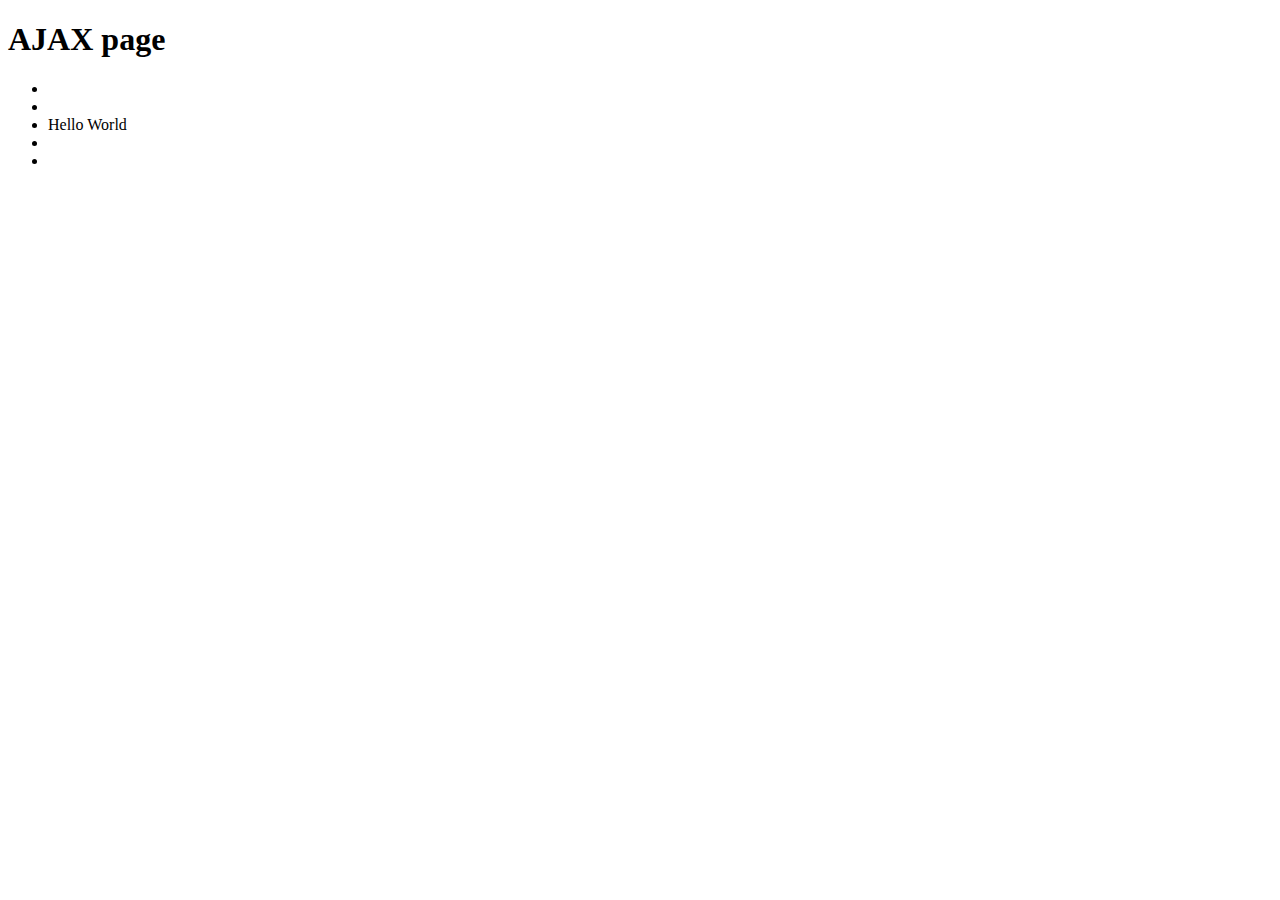
==== index.html @ 2f967c13 "update one li" ====
<!DOCTYPE html>
<html lang="en">
<head>
	<meta charset="utf-8" />
	<title>JavaScript AJAX</title>
</head>
<body>
	<h1>AJAX page</h1>
	<ul>
		<li></li>
		<li></li>
		<li></li>
		<li></li>
		<li></li>
	</ul>
	<script src="script.js"></script>
</body>
</html>
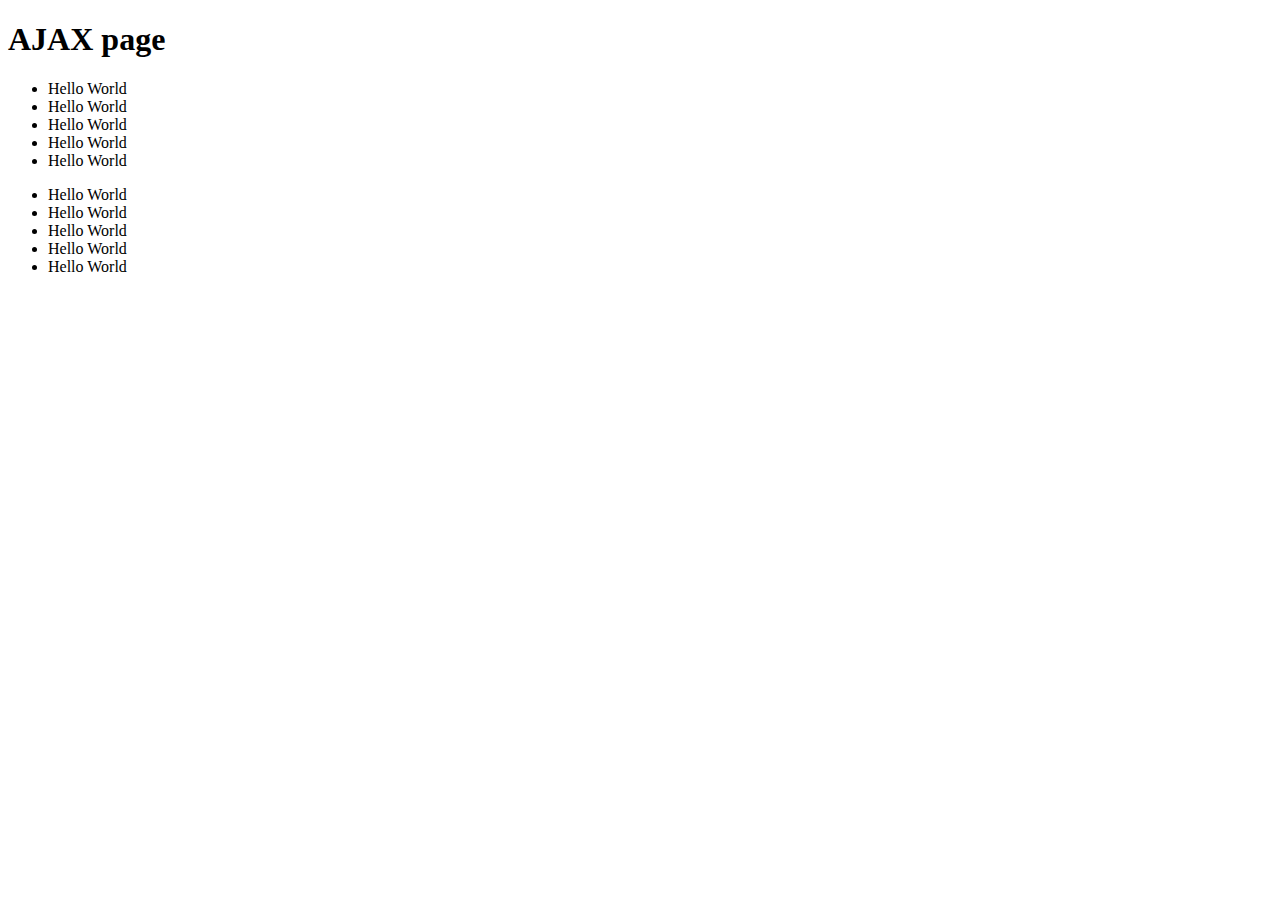
==== commit a5c8f123: "all li elements" ====
--- a/index.html
+++ b/index.html
@@ -13,6 +13,14 @@
 		<li></li>
 		<li></li>
 	</ul>
+
+	<ul>
+		<li></li>
+		<li></li>
+		<li></li>
+		<li></li>
+		<li></li>
+	</ul>
 	<script src="script.js"></script>
 </body>
 </html>
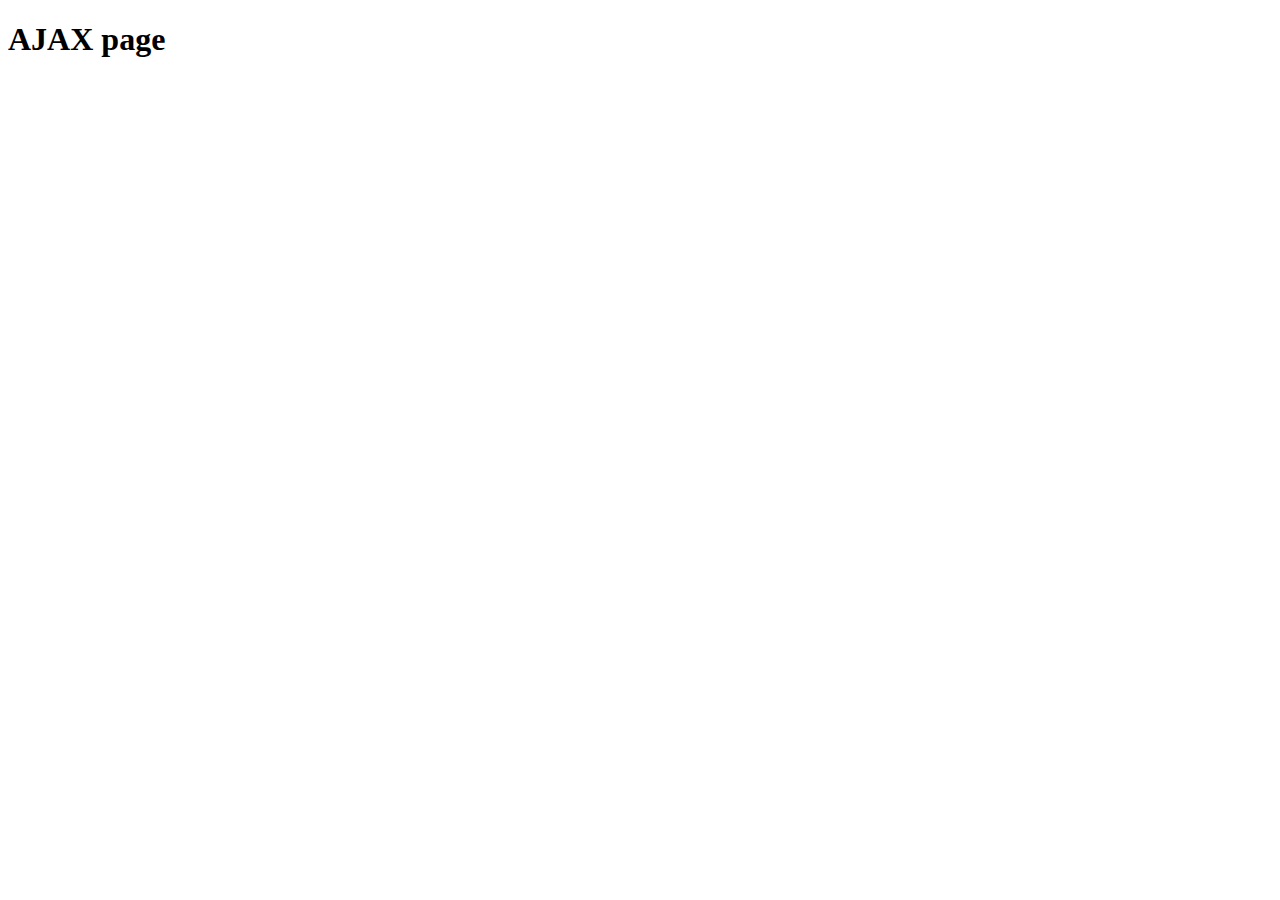
==== commit 9a5649db: "add XML file" ====
--- a/index.html
+++ b/index.html
@@ -6,21 +6,7 @@
 </head>
 <body>
 	<h1>AJAX page</h1>
-	<ul>
-		<li></li>
-		<li></li>
-		<li></li>
-		<li></li>
-		<li></li>
-	</ul>
-
-	<ul>
-		<li></li>
-		<li></li>
-		<li></li>
-		<li></li>
-		<li></li>
-	</ul>
+	<div id="update"></div>
 	<script src="script.js"></script>
 </body>
 </html>
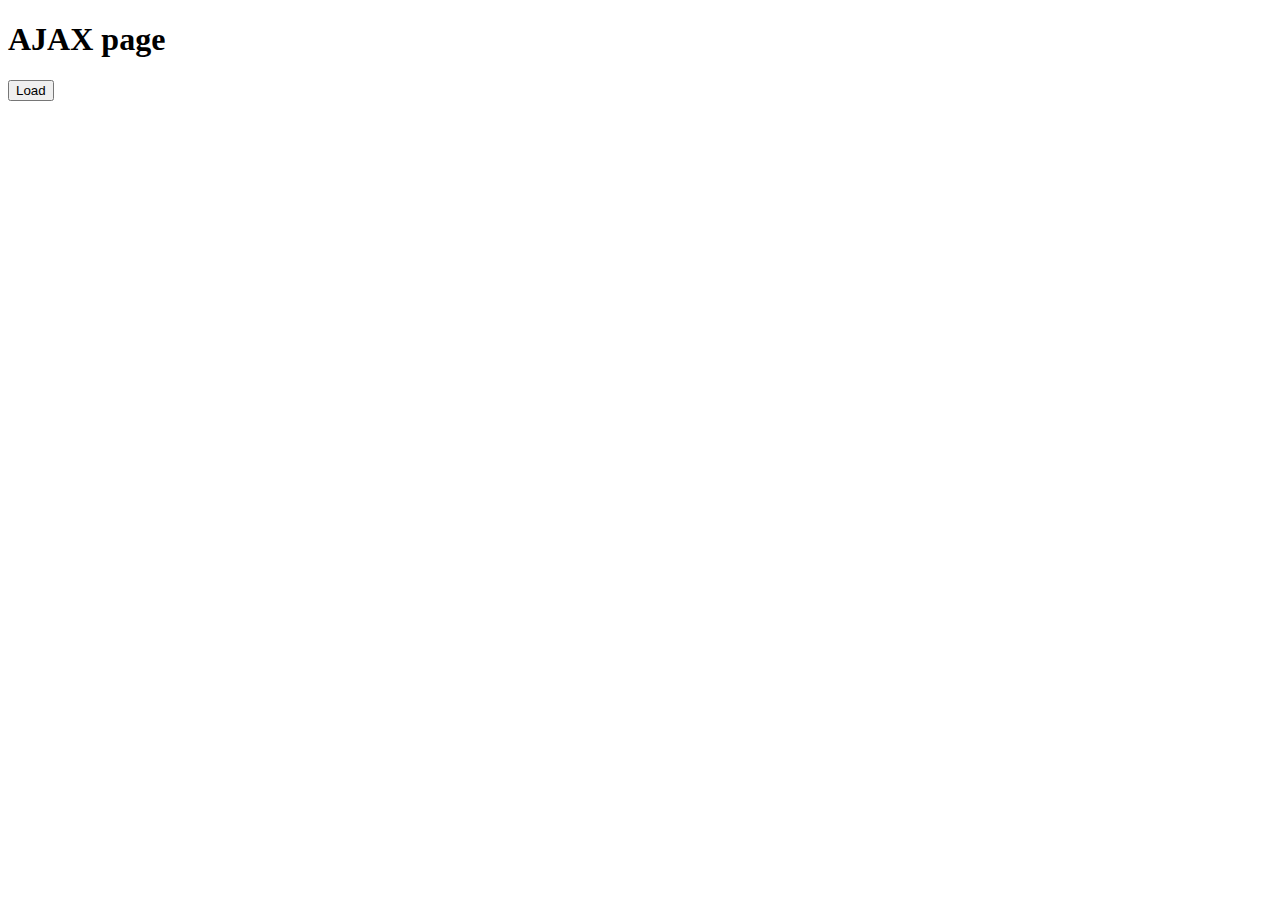
==== commit dfe0f7a0: "function literal" ====
--- a/index.html
+++ b/index.html
@@ -6,6 +6,7 @@
 </head>
 <body>
 	<h1>AJAX page</h1>
+	<button id="loadbutton">Load</button>
 	<div id="update"></div>
 	<script src="script.js"></script>
 </body>
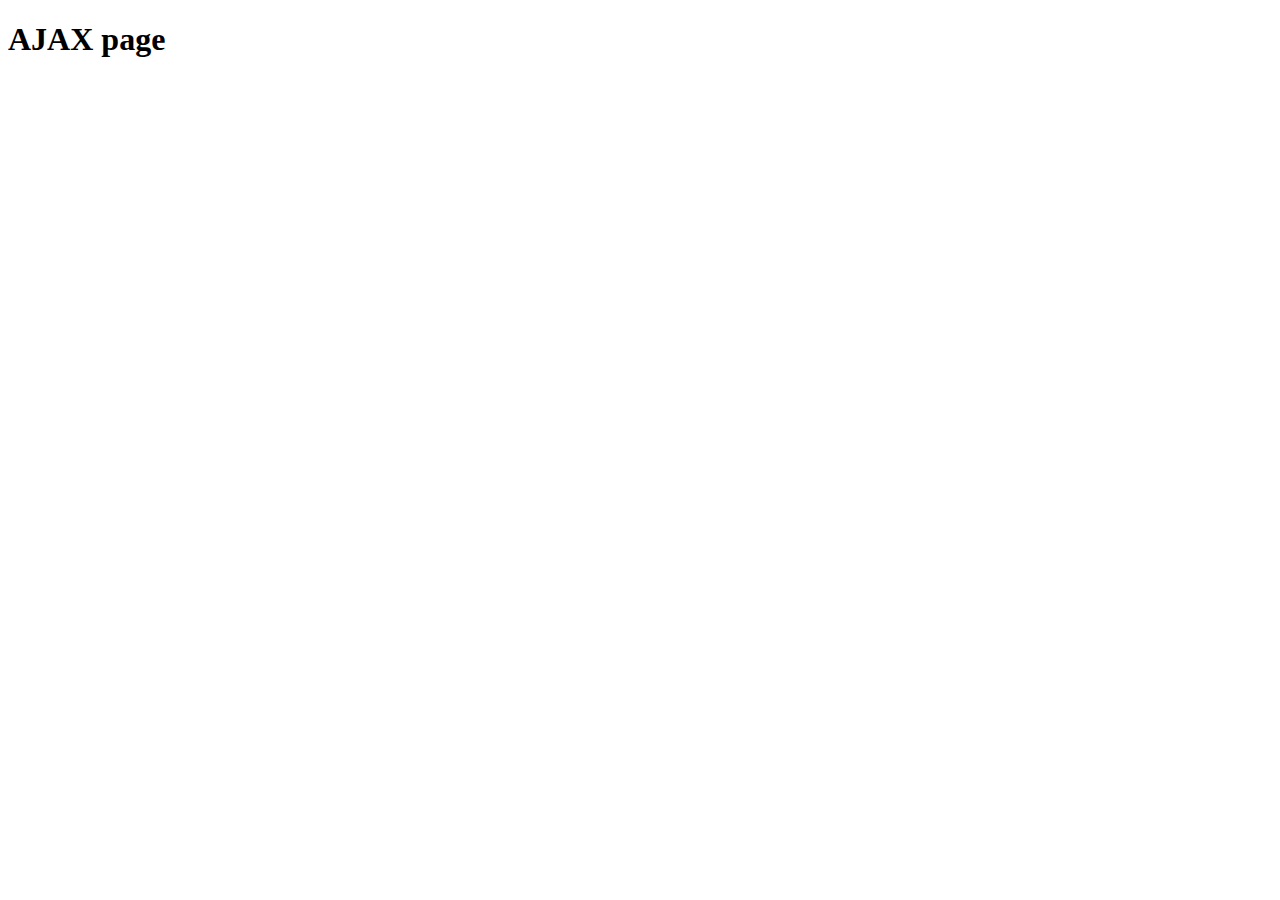
==== commit a9992ead: "add jquery" ====
--- a/index.html
+++ b/index.html
@@ -6,8 +6,12 @@
 </head>
 <body>
 	<h1>AJAX page</h1>
-	<button id="loadbutton">Load</button>
-	<div id="update"></div>
-	<script src="script.js"></script>
+	<!-- <button id="loadbutton">Load</button> -->
+	<div class="update"></div>
+	<script
+  src="https://code.jquery.com/jquery-3.1.1.min.js"
+  integrity="sha256-hVVnYaiADRTO2PzUGmuLJr8BLUSjGIZsDYGmIJLv2b8="
+  crossorigin="anonymous"></script>
+	<script src="jquery-ajax.js"></script>
 </body>
 </html>
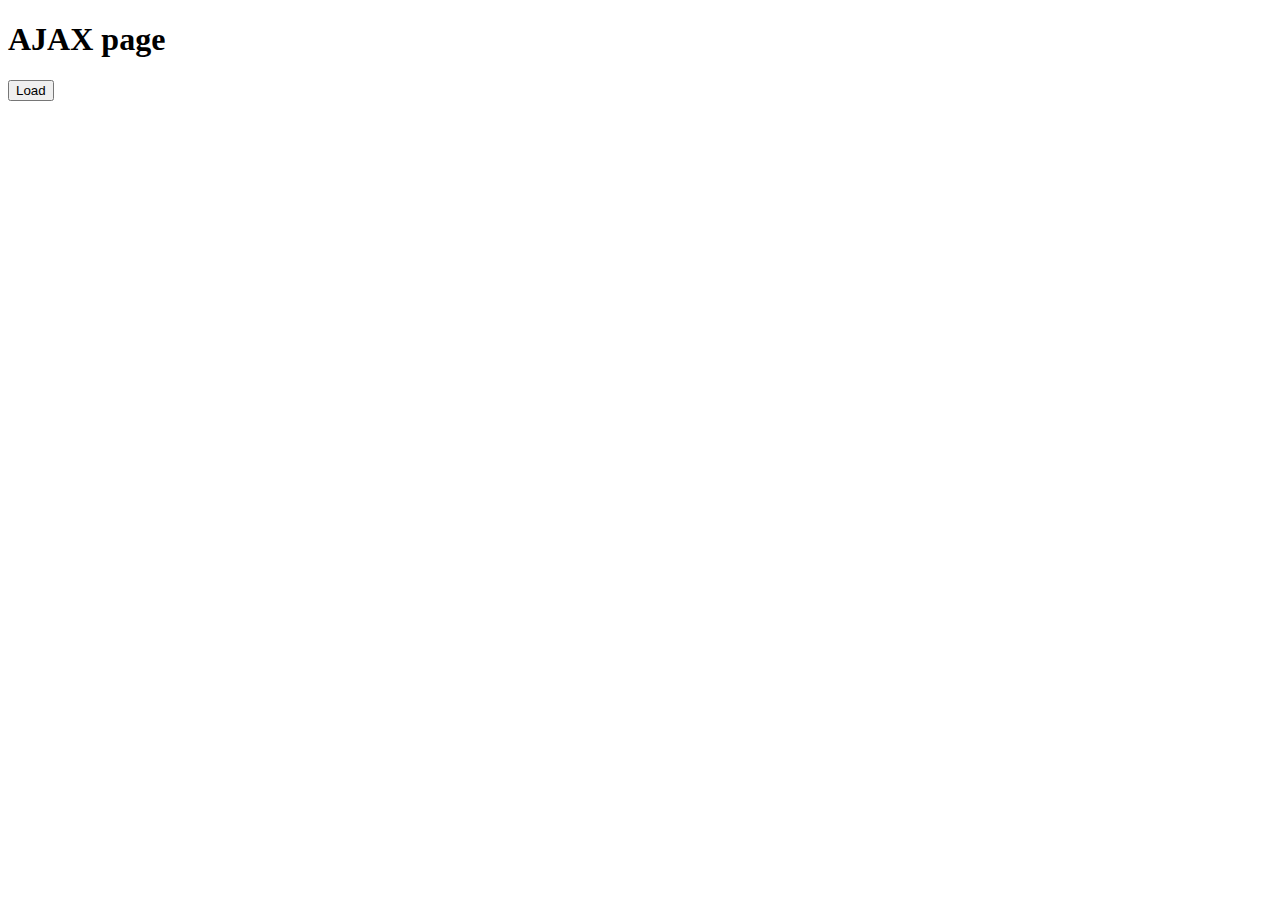
==== commit c454ea85: "make button work for both jquery implementation and pure JS one" ====
--- a/index.html
+++ b/index.html
@@ -6,8 +6,8 @@
 </head>
 <body>
 	<h1>AJAX page</h1>
-	<!-- <button id="loadbutton">Load</button> -->
-	<div class="update"></div>
+	<button id="loadbutton">Load</button>
+	<div id="update"></div>
 	<script
   src="https://code.jquery.com/jquery-3.1.1.min.js"
   integrity="sha256-hVVnYaiADRTO2PzUGmuLJr8BLUSjGIZsDYGmIJLv2b8="
